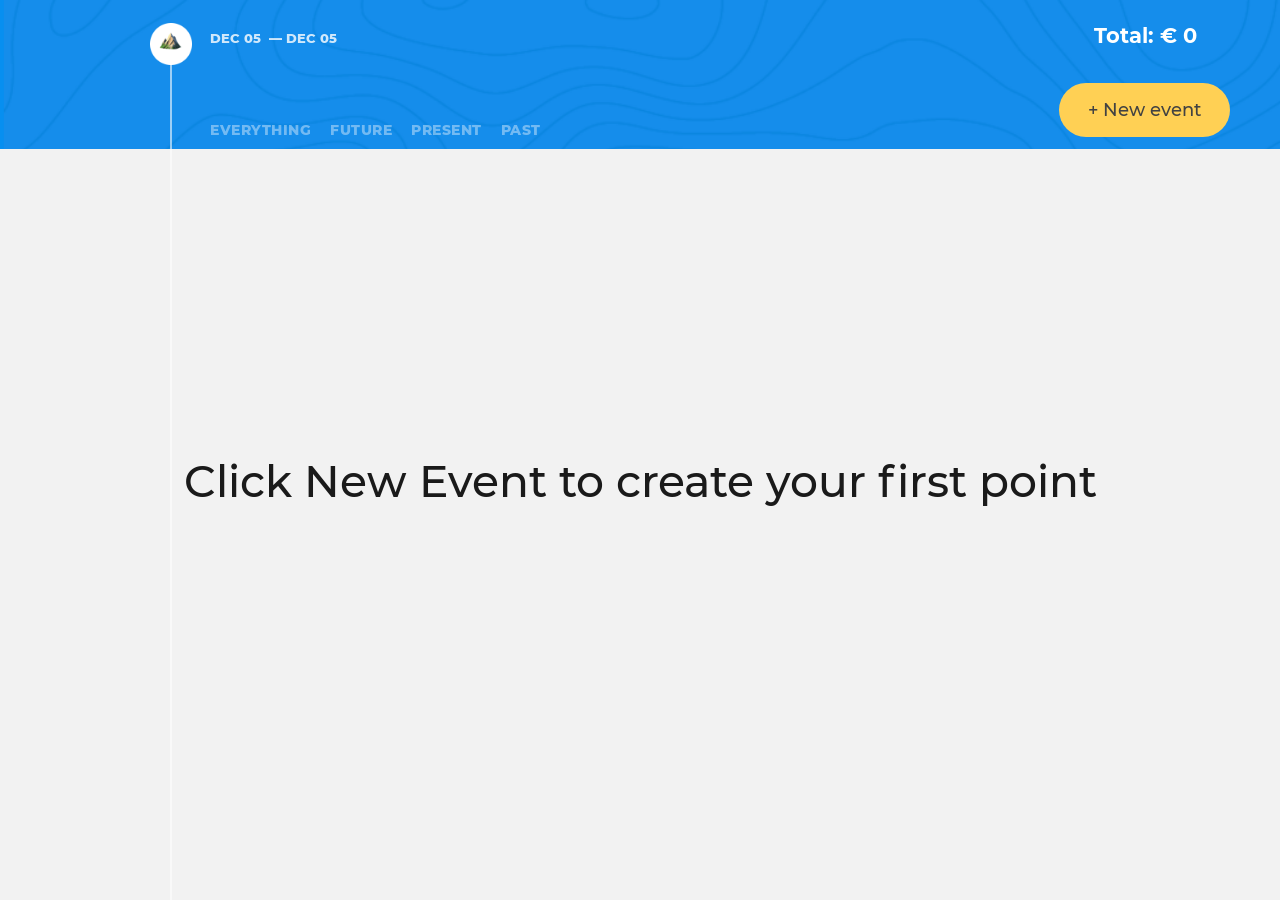
==== 12/index.html @ 84350573 "✔️ Сборка #12" ====
<!doctype html><html lang="en"><head><meta charset="UTF-8"><meta name="viewport" content="width=device-width,initial-scale=1"><title>Big Trip</title><link rel="stylesheet" href="./css/style.css"><script defer="defer" src="bundle.359cc8b984d50c6fc08b.js"></script></head><body class="page-body"><header class="page-header"><div class="page-body__container page-header__container"><img class="page-header__logo" src="img/logo.png" width="42" height="42" alt="Trip logo"><div class="trip-main"><div class="trip-main__trip-controls trip-controls"><div class="trip-controls__filters"><h2 class="visually-hidden">Filter events</h2></div></div></div></div></header><main class="page-body__page-main page-main"><div class="page-body__container"><section class="trip-events"><h2 class="visually-hidden">Trip events</h2></section></div></main></body></html>
---- 12/css/style.css ----
@font-face {
  font-family: 'Montserrat';
  font-style: normal;
  font-weight: 400;
  src: local('Montserrat Regular'), local('Montserrat-Regular'), url('../fonts/Montserrat-Regular.woff2') format('woff2');
}

@font-face {
  font-family: 'Montserrat';
  font-style: normal;
  font-weight: 500;
  src: local('Montserrat Medium'), local('Montserrat-Medium'), url('../fonts/Montserrat-Medium.woff2') format('woff2');
}

@font-face {
  font-family: 'Montserrat';
  font-style: normal;
  font-weight: 600;
  src: local('Montserrat SemiBold'), local('Montserrat-SemiBold'), url('../fonts/Montserrat-SemiBold.woff2') format('woff2');
}

@font-face {
  font-family: 'Montserrat';
  font-style: normal;
  font-weight: 700;
  src: local('Montserrat Bold'), local('Montserrat-Bold'), url('../fonts/Montserrat-Bold.woff2') format('woff2');
}

@font-face {
  font-family: 'Montserrat';
  font-style: normal;
  font-weight: 800;
  src: local('Montserrat ExtraBold'), local('Montserrat-ExtraBold'), url('../fonts/Montserrat-ExtraBold.woff2') format('woff2');
}

html {
  height: 100%; }

body {
  padding: 0;
  margin: 0;
  -webkit-font-smoothing: antialiased;
  -webkit-text-size-adjust: 100%;
  -webkit-tap-highlight-color: transparent; }

main {
  display: block; }

@-moz-document url-prefix() {
  body {
    font-weight: 200;
    -moz-osx-font-smoothing: grayscale; } }

.visually-hidden {
  position: absolute;
  overflow: hidden;
  clip: rect(0 0 0 0);
  width: 1px;
  height: 1px;
  padding: 0;
  margin: -1px;
  border: 0; }

.page-body {
  display: -ms-flexbox;
  display: flex;
  -ms-flex-direction: column;
      flex-direction: column;
  height: 100%;
  min-width: 1200px;
  padding: 0;
  margin: 0;
  font-size: 17px;
  line-height: 1.2;
  font-family: "Montserrat", "Arial", sans-serif;
  color: #000000;
  background-color: #f2f2f2; }

.page-body__container {
  -ms-flex-positive: 1;
      flex-grow: 1;
  position: relative;
  z-index: 0;
  -webkit-box-sizing: border-box;
          box-sizing: border-box;
  width: 1200px;
  padding: 0 10px;
  margin: 0 auto; }
  .page-body__container::after {
    content: "";
    position: absolute;
    z-index: -1;
    top: 0;
    bottom: 0;
    left: 130px;
    width: 2px;
    background-color: rgba(255, 255, 255, 0.58); }

.page-body__page-main {
  -ms-flex-positive: 1;
      flex-grow: 1;
  display: -ms-flexbox;
  display: flex;
  -ms-flex-direction: column;
      flex-direction: column; }

.btn {
  display: -ms-flexbox;
  display: flex;
  -ms-flex-align: center;
      align-items: center;
  -ms-flex-pack: center;
      justify-content: center;
  padding: 4px 16px 5px;
  font-weight: 500;
  font-size: 17px;
  line-height: 21px;
  font-family: inherit;
  text-decoration: none;
  -webkit-user-select: none;
     -moz-user-select: none;
      -ms-user-select: none;
          user-select: none;
  border: none;
  border-radius: 15px;
  cursor: pointer;
  -webkit-transition: opacity 0.2s;
  transition: opacity 0.2s; }
  .btn:hover {
    opacity: 0.8; }
  .btn:active {
    opacity: 0.6; }
  .btn--big {
    padding: 17px 29px 16px;
    font-size: 18px;
    line-height: 21px;
    border-radius: 27px; }
  .btn--yellow {
    color: #424242;
    background-color: #ffd054; }
  .btn--blue {
    color: #ffffff;
    background-color: #0d8ae4; }
  .btn:disabled {
    opacity: 0.46;
    cursor: default; }

.page-header {
  padding-top: 23px;
  color: #ffffff;
  background-color: #078ff0;
  background-image: url("../img/header-bg.png");
  background-size: cover;
  background-repeat: no-repeat; }
  @media (-webkit-min-device-pixel-ratio: 1.5), (min-resolution: 144dpi), (min-resolution: 1.5dppx) {
    .page-header {
      background-image: url("../img/header-bg@2x.png"); } }

.page-header__container {
  display: -ms-flexbox;
  display: flex;
  -ms-flex-align: start;
      align-items: flex-start;
  padding-left: 110px; }

.page-header__logo {
  display: block;
  width: 42px;
  height: 42px;
  margin-right: 18px; }

.trip-main {
  -ms-flex-positive: 1;
      flex-grow: 1;
  display: -ms-flexbox;
  display: flex;
  -ms-flex-wrap: wrap;
      flex-wrap: wrap;
  -ms-flex-align: start;
      align-items: flex-start;
  -ms-flex-pack: justify;
      justify-content: space-between;
  padding-bottom: 10px; }
  .trip-main--hidden {
    display: none; }

.trip-main__trip-info {
  width: 100%;
  margin-bottom: 35px; }

.trip-main__trip-controls {
  margin-top: 36px;
  width: 600px; }

.trip-main__event-add-btn {
  min-width: 170px;
  margin-left: auto; }
  .trip-main__event-add-btn::before {
    content: "\002B\000A0"; }
  .trip-main__event-add-btn--hidden {
    display: none; }

.trip-info {
  display: -ms-flexbox;
  display: flex;
  -ms-flex-align: center;
      align-items: center;
  -ms-flex-pack: justify; }

.trip-info__main {
  width: 600px; }

.trip-info__title {
  margin: 0;
  margin-bottom: 4px;
  font-weight: 800;
  font-size: 17px;
  line-height: 21px; }

.trip-info__dates {
  margin: 0;
  font-weight: 800;
  font-size: 13px;
  line-height: 16px;
  text-transform: uppercase;
  opacity: 0.8; }

.trip-info__cost {
  width: 170px;
  margin: 0 0 0 auto;
  font-weight: 700;
  font-size: 21px;
  line-height: 25px;
  text-align: center; }

.trip-controls__trip-tabs {
  margin-bottom: 9px; }

.trip-tabs {
  display: -ms-flexbox;
  display: flex;
  -ms-flex-wrap: wrap;
      flex-wrap: wrap;
  -ms-flex-align: start;
      align-items: flex-start; }

.trip-tabs__btn {
  display: block;
  font-weight: 500;
  font-size: 21px;
  line-height: 25px;
  text-decoration: none;
  -webkit-user-select: none;
     -moz-user-select: none;
      -ms-user-select: none;
          user-select: none;
  color: inherit;
  opacity: 0.8;
  -webkit-transition: opacity 0.2s;
  transition: opacity 0.2s; }
  .trip-tabs__btn:not(:last-of-type) {
    margin-right: 26px; }
  .trip-tabs__btn:hover {
    opacity: 1; }
  .trip-tabs__btn:active {
    opacity: 0.6; }
  .trip-tabs__btn--active, .trip-tabs__btn--active:hover, .trip-tabs__btn--active:active {
    opacity: 1;
    cursor: default; }

.trip-filters {
  display: -ms-flexbox;
  display: flex;
  -ms-flex-wrap: wrap;
      flex-wrap: wrap;
  -ms-flex-align: start;
      align-items: flex-start; }
  .trip-filters--hidden {
    display: none; }

.trip-filters__filter:not(:last-of-type) {
  margin-right: 19px; }

.trip-filters__filter-label {
  font-weight: 800;
  font-size: 14px;
  line-height: 17px;
  letter-spacing: 0.5px;
  text-transform: uppercase;
  -webkit-user-select: none;
     -moz-user-select: none;
      -ms-user-select: none;
          user-select: none;
  opacity: 0.6;
  cursor: pointer;
  -webkit-transition: opacity 0.2s;
  transition: opacity 0.2s; }
  .trip-filters__filter-label:hover {
    opacity: 1; }
  .trip-filters__filter-label:active {
    opacity: 0.6; }
  .trip-filters__filter-input:checked + .trip-filters__filter-label {
    opacity: 1;
    cursor: default; }
  .trip-filters__filter-input:disabled + .trip-filters__filter-label {
    opacity: 0.4;
    cursor: default; }

.trip-events {
  padding-top: 22px; }
  .trip-events--hidden {
    display: none; }

.trip-events__trip-sort {
  margin-bottom: 8px; }

.trip-events__msg {
  margin: 0;
  margin-top: 280px;
  font-weight: 500;
  font-size: 44px;
  line-height: 60px;
  text-align: center;
  opacity: 0.89; }
  .trip-events__msg--hidden {
    display: none; }

.trip-events__list {
  padding: 0;
  margin: 0;
  list-style: none; }

.trip-events__item {
  margin-bottom: 54px;
  margin-left: auto; }

.trip-sort {
  display: -ms-flexbox;
  display: flex;
  -ms-flex-wrap: wrap;
      flex-wrap: wrap;
  -ms-flex-align: center;
      align-items: center; }

.trip-sort__item {
  margin-right: 15px;
  font-weight: 800;
  font-size: 13px;
  line-height: 16px;
  letter-spacing: 0.6px;
  text-transform: uppercase;
  color: #b4b4b4;
  cursor: default;
  -webkit-transition: color 0.2s;
  transition: color 0.2s; }
  .trip-sort__item:last-child {
    margin-right: 0; }
  .trip-sort__item--day {
    width: 55px;
    text-align: center;
    margin-right: 83px; }
  .trip-sort__item--event {
    width: 300px; }
  .trip-sort__item--time {
    width: 225px; }
  .trip-sort__item--price {
    width: 90px; }

.trip-sort__btn {
  display: -ms-inline-flexbox;
  display: inline-flex;
  -ms-flex-align: center;
      align-items: center;
  padding: 7px 15px 6px 22px;
  border: 1px solid transparent;
  border-radius: 14px;
  cursor: pointer; }
  .trip-sort__btn:hover {
    color: #000000; }
    .trip-sort__input:checked + .trip-sort__btn {
      position: relative;
      color: #000000;
      border-color: #000000; }
      .trip-sort__input:checked +  .trip-sort__btn::before {
      content: "";
      position: absolute;
      top: 50%;
      left: 8px;
      width: 8px;
      height: 8px;
      background-color: #ffd054;
      border-radius: 50%;
      -webkit-transform: translateY(-50%);
              transform: translateY(-50%); }

.trip-sort__input:disabled + .trip-sort__btn {
  opacity: 0.6; }
.trip-sort__input:disabled + .trip-sort__btn:hover {
  color: #b4b4b4;
  cursor: default; }

.event {
  display: -ms-flexbox;
  display: flex;
  -ms-flex-align: center;
      align-items: center;
  -webkit-box-sizing: border-box;
          box-sizing: border-box;
  padding: 20px;
  font-size: 17px;
  line-height: 21px; }
  .event--edit {
    display: block;
    margin-left: 80px;
    padding: 0;
    background-color: #ffffff;
    border-radius: 18px;
    -webkit-box-shadow: 0 11px 20px rgba(0, 0, 0, 0.043);
            box-shadow: 0 11px 20px rgba(0, 0, 0, 0.043); }

.event__header {
  display: -ms-flexbox;
  display: flex;
  -ms-flex-align: center;
      align-items: center;
  padding: 20px; }

.event__date {
  display: block;
  min-width: 80px;
  font-size: 13px;
  line-height: 16px;
  text-transform: uppercase;
  text-align: left; }

.event__type-wrapper {
  position: relative; }

.event__type {
  -ms-flex-negative: 0;
      flex-shrink: 0;
  display: -ms-flexbox;
  display: flex;
  -ms-flex-align: center;
      align-items: center;
  -ms-flex-pack: center;
      justify-content: center;
  -webkit-box-sizing: border-box;
          box-sizing: border-box;
  width: 42px;
  height: 42px;
  margin-right: 18px;
  background-color: #ffffff;
  border-radius: 50%; }

.event__type-btn {
  padding: 0;
  border: 1px solid #0d8ae4;
  -webkit-user-select: none;
     -moz-user-select: none;
      -ms-user-select: none;
          user-select: none;
  cursor: pointer; }

.event__type-icon {
  display: block;
  width: 17px;
  height: 17px; }

.event__type-list {
  position: absolute;
  z-index: 2;
  top: calc(100% + 7px);
  left: -20px;
  display: none;
  width: 180px;
  background-color: #ffffff;
  border: 1px solid rgba(151, 151, 151, 0.169724);
  -webkit-box-shadow: 0 11px 20px rgba(0, 0, 0, 0.219146);
          box-shadow: 0 11px 20px rgba(0, 0, 0, 0.219146);
  border-radius: 4px; }

.event__type-toggle:checked + .event__type-list {
  display: block; }

.event__type-group {
  padding: 13px 0 11px;
  margin: 0;
  border: none; }
  .event__type-group:not(:last-of-type) {
    border-bottom: 1px solid rgba(151, 151, 151, 0.33); }

.event__type-item:not(:last-child) {
  margin-bottom: 5px; }

.event__type-label {
  position: relative;
  display: block;
  padding: 5px 10px 5px 62px;
  font-size: 17px;
  line-height: 21px;
  -webkit-user-select: none;
     -moz-user-select: none;
      -ms-user-select: none;
          user-select: none;
  cursor: pointer;
  -webkit-transition: color 0.2s;
  transition: color 0.2s; }
  .event__type-label::before {
    content: "";
    position: absolute;
    top: calc(50% - 3px);
    left: 32px;
    width: 17px;
    height: 17px;
    background-position: 0 0;
    background-size: 17px 17px;
    background-repeat: no-repeat;
    -webkit-transform: translateY(-50%);
            transform: translateY(-50%); }
  .event__type-label--taxi::before {
    background-image: url("../img/icons/taxi.png"); }
  .event__type-label--bus::before {
    background-image: url("../img/icons/bus.png"); }
  .event__type-label--train::before {
    background-image: url("../img/icons/train.png"); }
  .event__type-label--ship::before {
    background-image: url("../img/icons/ship.png"); }
  .event__type-label--drive::before {
    background-image: url("../img/icons/drive.png"); }
  .event__type-label--flight::before {
    background-image: url("../img/icons/flight.png"); }
  .event__type-label--check-in::before {
    background-image: url("../img/icons/check-in.png"); }
  .event__type-label--sightseeing::before {
    background-image: url("../img/icons/sightseeing.png"); }
  .event__type-label--restaurant::before {
    background-image: url("../img/icons/restaurant.png"); }
  .event__type-label:hover {
    color: #ffd054; }

.event__type-input:checked + .event__type-label {
  color: #000000;
  background-color: #ffd054; }
  .event__type-input:checked + .event__type-label::after {
    content: "";
    position: absolute;
    top: 50%;
    left: 11px;
    width: 8px;
    height: 8px;
    background-color: #ffffff;
    border-radius: 50%;
    -webkit-transform: translateY(-50%);
            transform: translateY(-50%); }

.event__title {
  -ms-flex-negative: 0;
      flex-shrink: 0;
  width: 298px;
  margin: 0;
  margin-right: 15px;
  font-weight: 400;
  font-size: inherit; }
  .event__title::first-letter {
    text-transform: capitalize; }

.event__schedule {
  -ms-flex-negative: 0;
      flex-shrink: 0;
  width: 230px;
  margin-right: 15px; }

.event__time {
  margin: 0;
  margin-bottom: 4px; }

.event__duration {
  margin: 0;
  font-size: 14px;
  line-height: 17px;
  letter-spacing: 0.6px;
  text-transform: uppercase;
  color: #999999;
  opacity: 0.9; }

.event__price {
  -ms-flex-negative: 0;
      flex-shrink: 0;
  width: 90px;
  margin: 0;
  margin-right: 15px; }

.event__selected-offers {
  width: 220px;
  padding: 0;
  margin: 0;
  font-weight: 600;
  list-style: none; }

.event__rollup-btn {
  position: relative;
  display: block;
  width: 40px;
  height: 40px;
  padding: 0;
  margin: 0;
  background-color: transparent;
  border: none;
  cursor: pointer; }
  .event__rollup-btn::after {
    content: "";
    position: absolute;
    top: calc(50% - 5px);
    left: 50%;
    width: 10px;
    height: 10px;
    border-right: 2px solid #000000;
    border-bottom: 2px solid #000000;
    -webkit-transform: translate(-50%, -50%) rotate(45deg);
            transform: translate(-50%, -50%) rotate(45deg);
    -webkit-transition: border-color 0.2s, -webkit-transform 0.6s;
    transition: border-color 0.2s, -webkit-transform 0.6s;
    transition: border-color 0.2s, transform 0.6s;
    transition: border-color 0.2s, transform 0.6s, -webkit-transform 0.6s; }
  .event__rollup-btn:hover::after {
    border-color: #0d8ae4; }

.event--edit .event__rollup-btn {
  margin-left: auto; }
.event--edit .event__rollup-btn::after {
  top: calc(50% + 3px);
  -webkit-transform: translate(-50%, -50%) rotate(225deg);
          transform: translate(-50%, -50%) rotate(225deg); }

.event__field-group {
  display: -ms-flexbox;
  display: flex;
  -ms-flex-align: center;
      align-items: center;
  padding: 5px 2px;
  margin-right: 18px;
  border-bottom: 1px solid #0d8ae4; }
  .event__field-group--destination {
    width: 290px; }

.event__label {
  margin-right: 5px;
  cursor: pointer; }
  .event__label::first-letter {
    text-transform: capitalize; }

.event__input {
  -ms-flex-positive: 1;
      flex-grow: 1;
  padding: 0;
  font-size: inherit;
  line-height: inherit;
  font-family: inherit;
  -webkit-appearance: none;
     -moz-appearance: none;
          appearance: none;
  border: none; }
  .event__input--destination {
    width: 150px; }
    .event__input--destination::-webkit-calendar-picker-indicator {
      display: none; }
  .event__input--time {
    width: 130px;
    text-align: center; }
  .event__input--price {
    width: 66px; }

.event__save-btn {
  margin-right: 18px; }

.event__reset-btn {
  display: block;
  padding: 0;
  font-weight: 500;
  font-size: 17px;
  line-height: 21px;
  font-family: inherit;
  -webkit-user-select: none;
     -moz-user-select: none;
      -ms-user-select: none;
          user-select: none;
  color: #0d8ae4;
  background-color: transparent;
  border: none;
  cursor: pointer;
  -webkit-transition: opacity 0.2s;
  transition: opacity 0.2s; }
  .event__reset-btn:hover {
    opacity: 0.8; }
  .event__reset-btn:active {
    opacity: 0.6; }

.event__favorite-btn {
  margin: 0 10px;
  margin-left: auto;
  color: #ebebeb;
  background-color: transparent;
  border: none;
  cursor: pointer;
  outline: none;
  -webkit-transition: color 0.2s;
  transition: color 0.2s; }
  .event__favorite-btn:hover,
  .event__favorite-btn:focus {
    color: rgba(255, 208, 84, 0.6); }
  .event__favorite-btn--active {
    color: #ffd054;
  }

.event__favorite-icon {
  display: block;
  width: 28px;
  height: 28px;
  fill: currentColor;
  -webkit-transition: fill 0.2s;
  transition: fill 0.2s; }

.event__details {
  padding: 20px 0 27px;
  border-top: 2px solid #ffd054; }

.event--blocked .event__details {
  position: relative; }
  .event--blocked .event__details::after {
    content: "";
    position: absolute;
    top: 0;
    right: 0;
    bottom: 0;
    left: 0;
    background: rgba(255, 255, 255, 0.8);
    border-radius: 0 0 18px 18px; }

.event__details-title {
  padding-left: 20px;
  margin: 0;
  margin-bottom: 24px;
  font-weight: 500;
  font-size: 23px;
  line-height: 27px; }

.event__section:not(:last-child) {
  margin-bottom: 28px; }

.event__section--offers {
  padding: 0 20px; }

.event__section-title {
  margin: 0;
  font-weight: 800;
  font-size: 14px;
  line-height: 17px;
  letter-spacing: 0.6px;
  text-transform: uppercase;
  color: #ffd054; }
  .event__section-title--offers {
    margin-bottom: 15px; }
  .event__section-title--destination {
    margin-bottom: 8px;
    margin-left: 20px; }

.event__available-offers {
  display: -ms-flexbox;
  display: flex;
  -ms-flex-wrap: wrap;
      flex-wrap: wrap;
  margin-bottom: -6px; }

.event__offer::first-letter {
  text-transform: capitalize; }

.event__offer-selector {
  margin-bottom: 6px; }
  .event__offer-selector:not(:last-of-type) {
    margin-right: 6px; }

.event__offer-label {
  display: block;
  padding: 22px 30px 21px;
  font-size: 17px;
  line-height: 21px;
  -webkit-user-select: none;
     -moz-user-select: none;
      -ms-user-select: none;
          user-select: none;
  background-color: #f2f2f2;
  border-radius: 32px;
  cursor: pointer;
  -webkit-transition: background-color 0.2s;
  transition: background-color 0.2s; }
  .event__offer-label:hover {
    background-color: rgba(13, 138, 228, 0.6); }
  .event__offer-label::first-letter {
    text-transform: capitalize; }

.event__offer-checkbox:checked + .event__offer-label {
  background-color: #0d8ae4; }

.event__destination-description {
  width: 560px;
  margin: 0;
  margin-bottom: 16px;
  margin-left: 20px;
  font-size: 15px;
  line-height: 18px; }

.event__photos-container {
  width: 100%;
  overflow-x: auto; }

.event__photos-tape {
  display: -ms-flexbox;
  display: flex;
  -ms-flex-align: start;
      align-items: flex-start; }

.event__photo {
  display: block;
  height: 152px;
  width: auto;
  border-radius: 4px; }
  .event__photo:first-child {
    padding-left: 20px; }
  .event__photo:last-child {
    padding-right: 20px; }
  .event__photo:not(:last-child) {
    margin-right: 5px; }
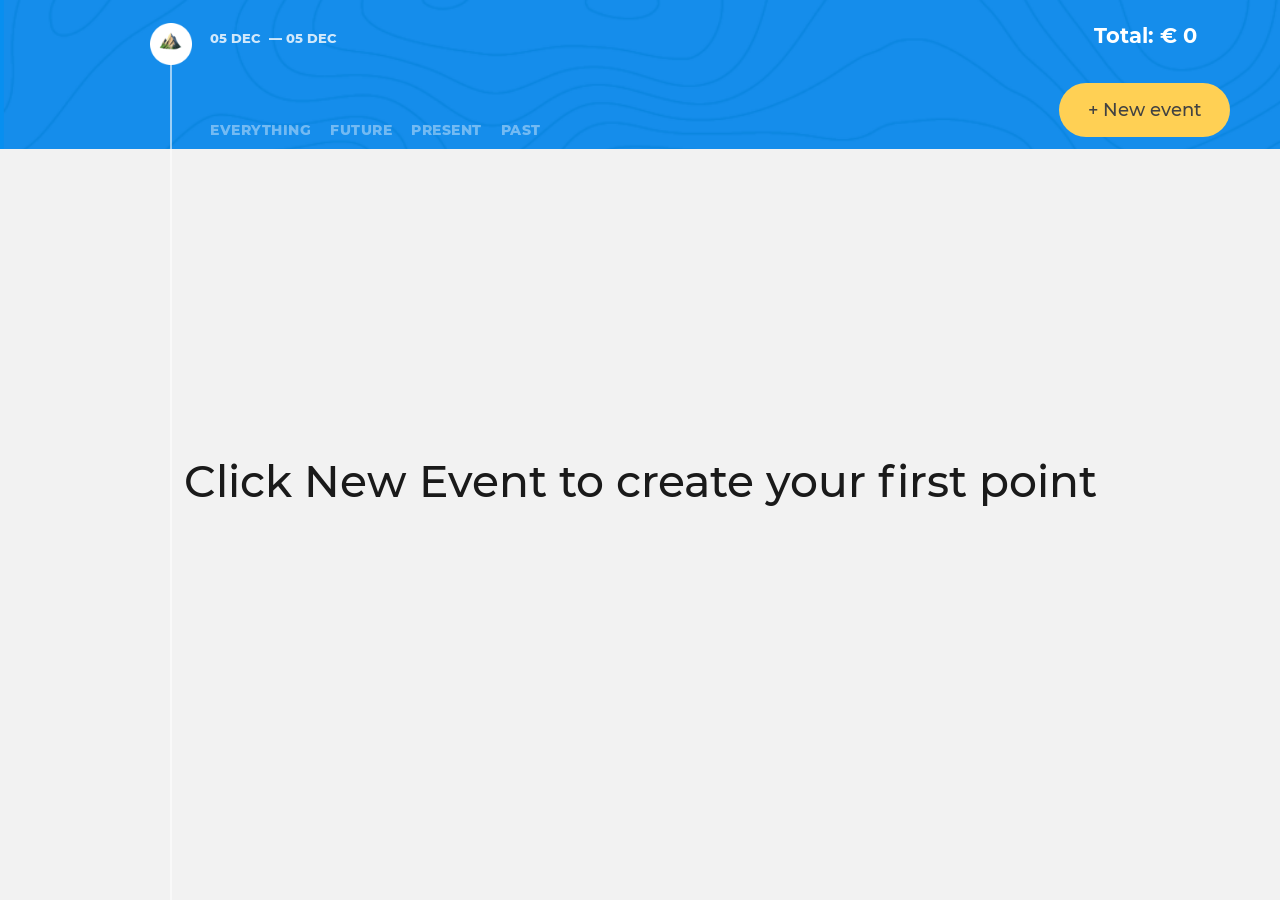
==== commit f467d88c: "✔️ Сборка #12" ====
--- a/12/index.html
+++ b/12/index.html
@@ -1 +1 @@
-<!doctype html><html lang="en"><head><meta charset="UTF-8"><meta name="viewport" content="width=device-width,initial-scale=1"><title>Big Trip</title><link rel="stylesheet" href="./css/style.css"><script defer="defer" src="bundle.359cc8b984d50c6fc08b.js"></script></head><body class="page-body"><header class="page-header"><div class="page-body__container page-header__container"><img class="page-header__logo" src="img/logo.png" width="42" height="42" alt="Trip logo"><div class="trip-main"><div class="trip-main__trip-controls trip-controls"><div class="trip-controls__filters"><h2 class="visually-hidden">Filter events</h2></div></div></div></div></header><main class="page-body__page-main page-main"><div class="page-body__container"><section class="trip-events"><h2 class="visually-hidden">Trip events</h2></section></div></main></body></html>+<!doctype html><html lang="en"><head><meta charset="UTF-8"><meta name="viewport" content="width=device-width,initial-scale=1"><title>Big Trip</title><link rel="stylesheet" href="./css/style.css"><script defer="defer" src="bundle.33e7ff1736dd833aa39b.js"></script></head><body class="page-body"><header class="page-header"><div class="page-body__container page-header__container"><img class="page-header__logo" src="img/logo.png" width="42" height="42" alt="Trip logo"><div class="trip-main"><div class="trip-main__trip-controls trip-controls"><div class="trip-controls__filters"><h2 class="visually-hidden">Filter events</h2></div></div></div></div></header><main class="page-body__page-main page-main"><div class="page-body__container"><section class="trip-events"><h2 class="visually-hidden">Trip events</h2></section></div></main></body></html>
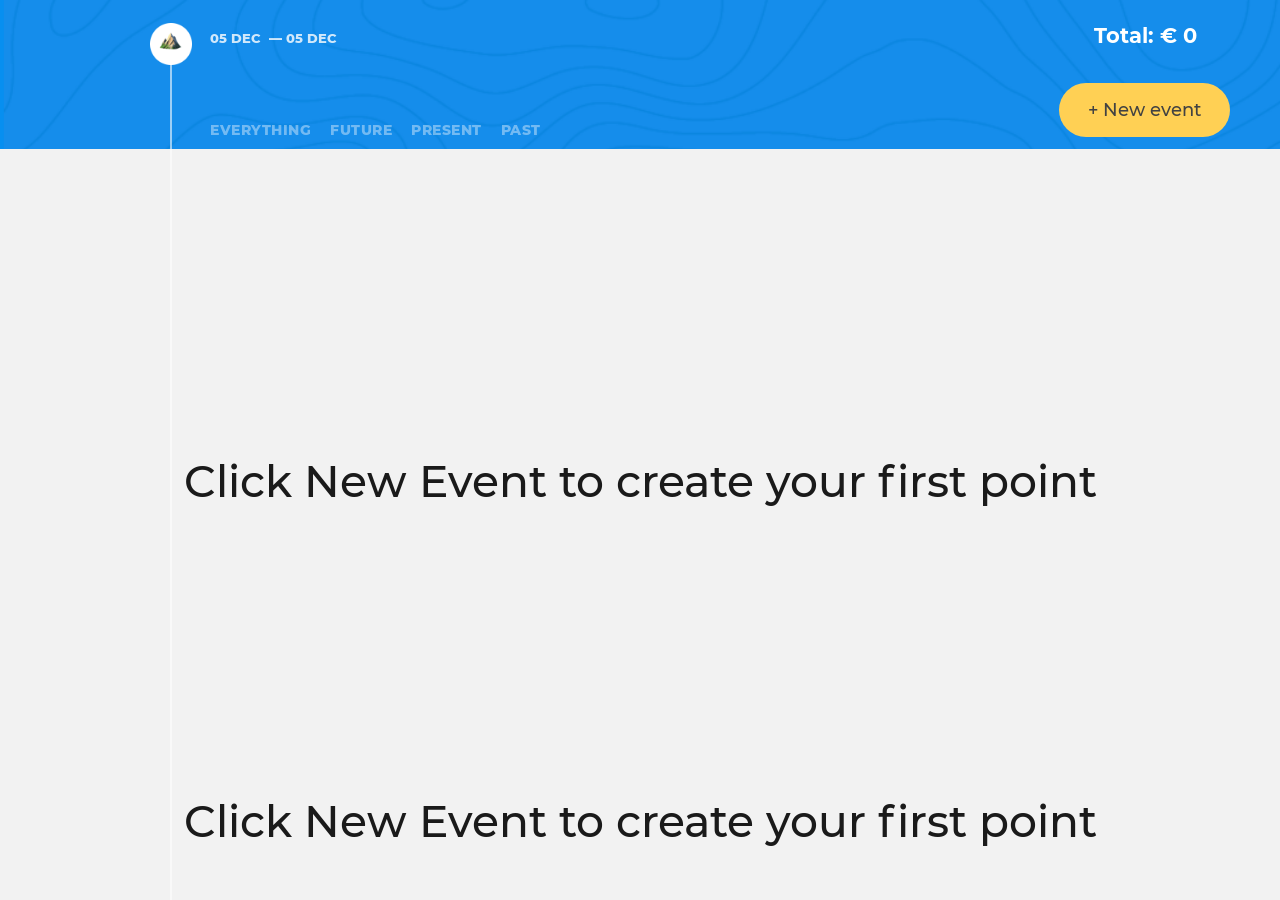
==== commit 7dc7a087: "✔️ Сборка #12" ====
--- a/12/index.html
+++ b/12/index.html
@@ -1 +1 @@
-<!doctype html><html lang="en"><head><meta charset="UTF-8"><meta name="viewport" content="width=device-width,initial-scale=1"><title>Big Trip</title><link rel="stylesheet" href="./css/style.css"><script defer="defer" src="bundle.33e7ff1736dd833aa39b.js"></script></head><body class="page-body"><header class="page-header"><div class="page-body__container page-header__container"><img class="page-header__logo" src="img/logo.png" width="42" height="42" alt="Trip logo"><div class="trip-main"><div class="trip-main__trip-controls trip-controls"><div class="trip-controls__filters"><h2 class="visually-hidden">Filter events</h2></div></div></div></div></header><main class="page-body__page-main page-main"><div class="page-body__container"><section class="trip-events"><h2 class="visually-hidden">Trip events</h2></section></div></main></body></html>+<!doctype html><html lang="en"><head><meta charset="UTF-8"><meta name="viewport" content="width=device-width,initial-scale=1"><title>Big Trip</title><link rel="stylesheet" href="./css/style.css"><script defer="defer" src="bundle.a74967c9ff78f346ee9e.js"></script></head><body class="page-body"><header class="page-header"><div class="page-body__container page-header__container"><img class="page-header__logo" src="img/logo.png" width="42" height="42" alt="Trip logo"><div class="trip-main"><div class="trip-main__trip-controls trip-controls"><div class="trip-controls__filters"><h2 class="visually-hidden">Filter events</h2></div></div></div></div></header><main class="page-body__page-main page-main"><div class="page-body__container"><section class="trip-events"><h2 class="visually-hidden">Trip events</h2></section></div></main></body></html>
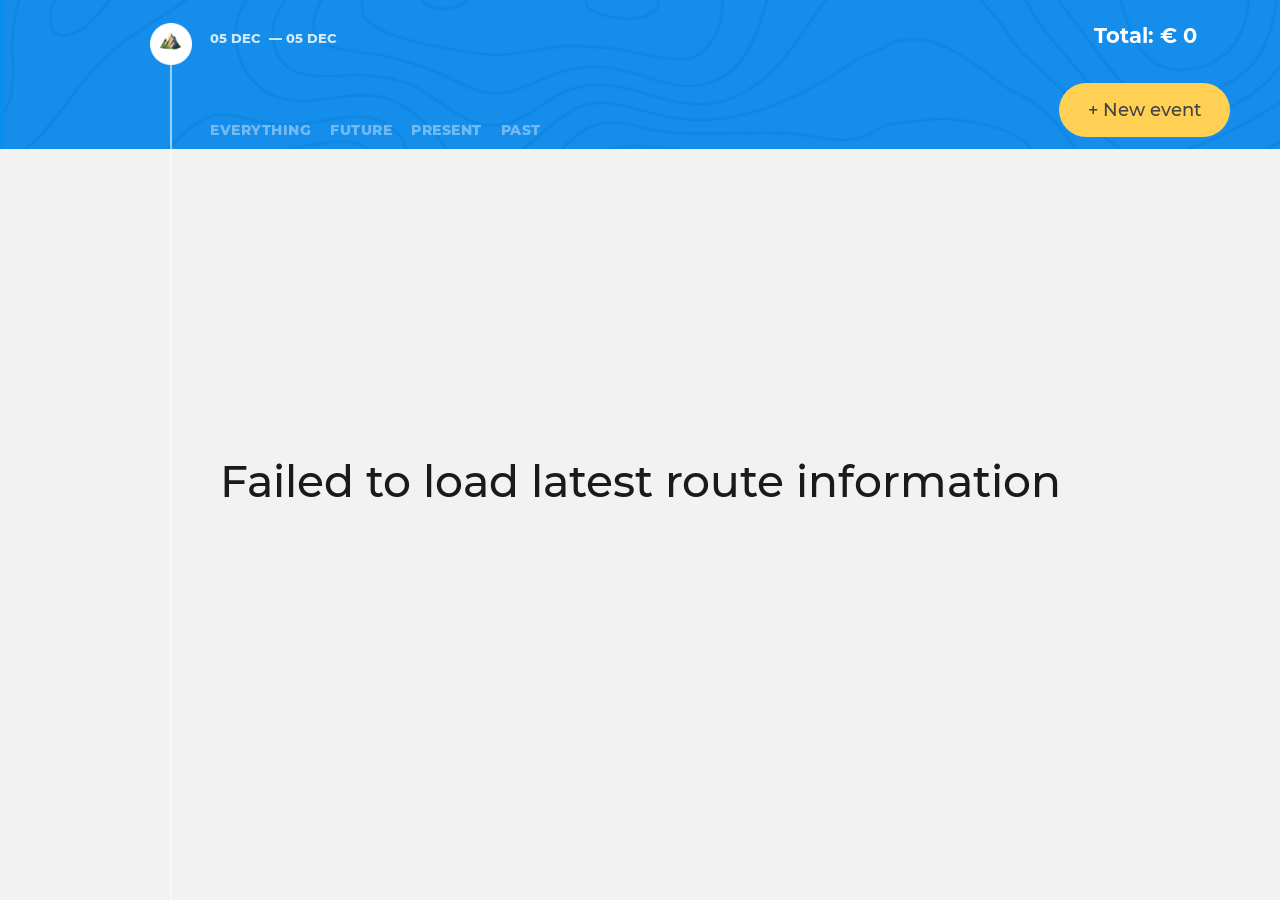
==== commit 2c8eb00f: "✔️ Сборка #12" ====
--- a/12/index.html
+++ b/12/index.html
@@ -1 +1 @@
-<!doctype html><html lang="en"><head><meta charset="UTF-8"><meta name="viewport" content="width=device-width,initial-scale=1"><title>Big Trip</title><link rel="stylesheet" href="./css/style.css"><script defer="defer" src="bundle.a74967c9ff78f346ee9e.js"></script></head><body class="page-body"><header class="page-header"><div class="page-body__container page-header__container"><img class="page-header__logo" src="img/logo.png" width="42" height="42" alt="Trip logo"><div class="trip-main"><div class="trip-main__trip-controls trip-controls"><div class="trip-controls__filters"><h2 class="visually-hidden">Filter events</h2></div></div></div></div></header><main class="page-body__page-main page-main"><div class="page-body__container"><section class="trip-events"><h2 class="visually-hidden">Trip events</h2></section></div></main></body></html>+<!doctype html><html lang="en"><head><meta charset="UTF-8"><meta name="viewport" content="width=device-width,initial-scale=1"><title>Big Trip</title><link rel="stylesheet" href="./css/style.css"><script defer="defer" src="bundle.7aa5694913af492550e4.js"></script></head><body class="page-body"><header class="page-header"><div class="page-body__container page-header__container"><img class="page-header__logo" src="img/logo.png" width="42" height="42" alt="Trip logo"><div class="trip-main"><div class="trip-main__trip-controls trip-controls"><div class="trip-controls__filters"><h2 class="visually-hidden">Filter events</h2></div></div></div></div></header><main class="page-body__page-main page-main"><div class="page-body__container"><section class="trip-events"><h2 class="visually-hidden">Trip events</h2></section></div></main></body></html>
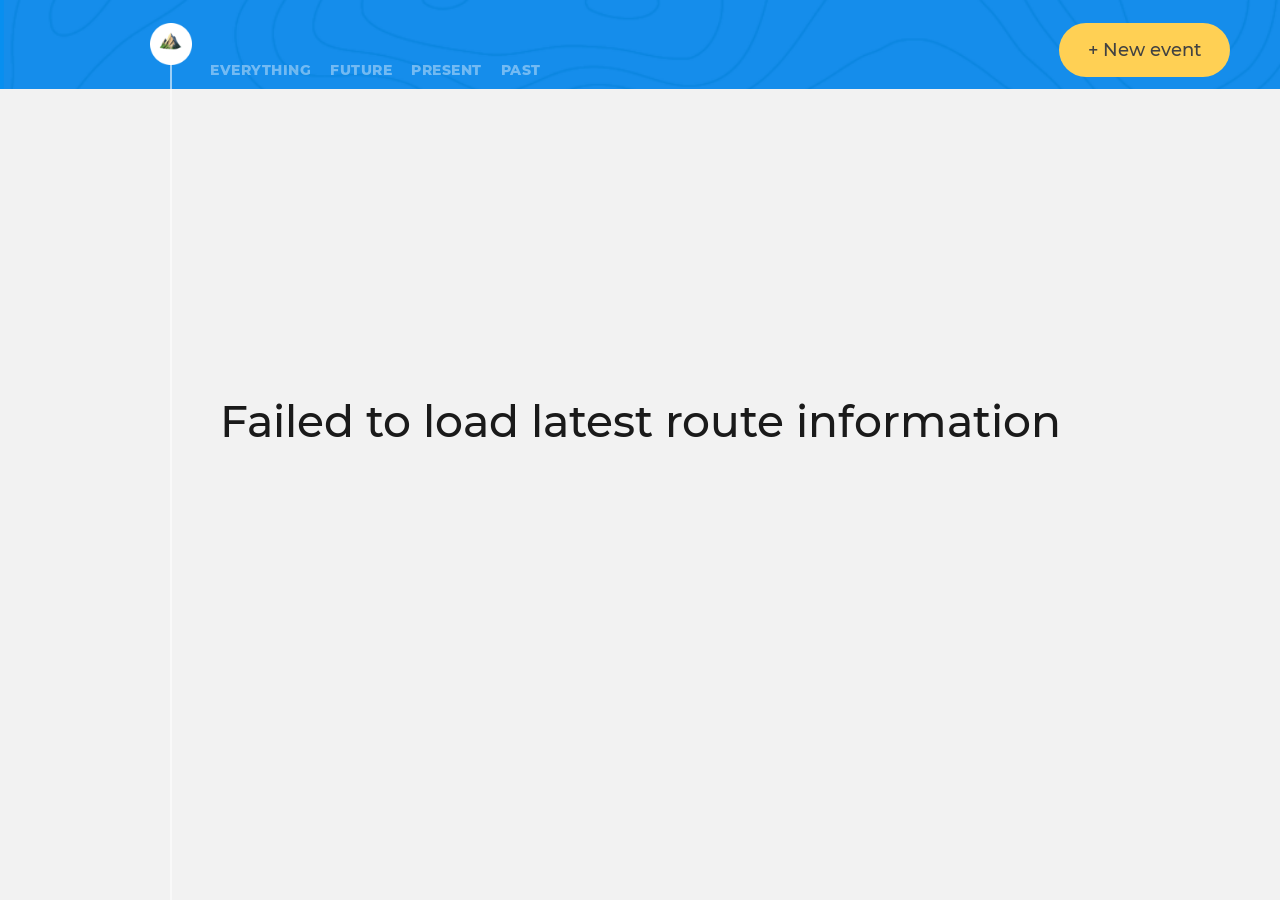
==== commit 69debd2b: "✔️ Сборка #12" ====
--- a/12/index.html
+++ b/12/index.html
@@ -1 +1 @@
-<!doctype html><html lang="en"><head><meta charset="UTF-8"><meta name="viewport" content="width=device-width,initial-scale=1"><title>Big Trip</title><link rel="stylesheet" href="./css/style.css"><script defer="defer" src="bundle.7aa5694913af492550e4.js"></script></head><body class="page-body"><header class="page-header"><div class="page-body__container page-header__container"><img class="page-header__logo" src="img/logo.png" width="42" height="42" alt="Trip logo"><div class="trip-main"><div class="trip-main__trip-controls trip-controls"><div class="trip-controls__filters"><h2 class="visually-hidden">Filter events</h2></div></div></div></div></header><main class="page-body__page-main page-main"><div class="page-body__container"><section class="trip-events"><h2 class="visually-hidden">Trip events</h2></section></div></main></body></html>+<!doctype html><html lang="en"><head><meta charset="UTF-8"><meta name="viewport" content="width=device-width,initial-scale=1"><title>Big Trip</title><link rel="stylesheet" href="./css/style.css"><script defer="defer" src="bundle.fd24cb547875b43ea813.js"></script></head><body class="page-body"><header class="page-header"><div class="page-body__container page-header__container"><img class="page-header__logo" src="img/logo.png" width="42" height="42" alt="Trip logo"><div class="trip-main"><div class="trip-main__trip-controls trip-controls"><div class="trip-controls__filters"><h2 class="visually-hidden">Filter events</h2></div></div></div></div></header><main class="page-body__page-main page-main"><div class="page-body__container"><section class="trip-events"><h2 class="visually-hidden">Trip events</h2></section></div></main></body></html>
